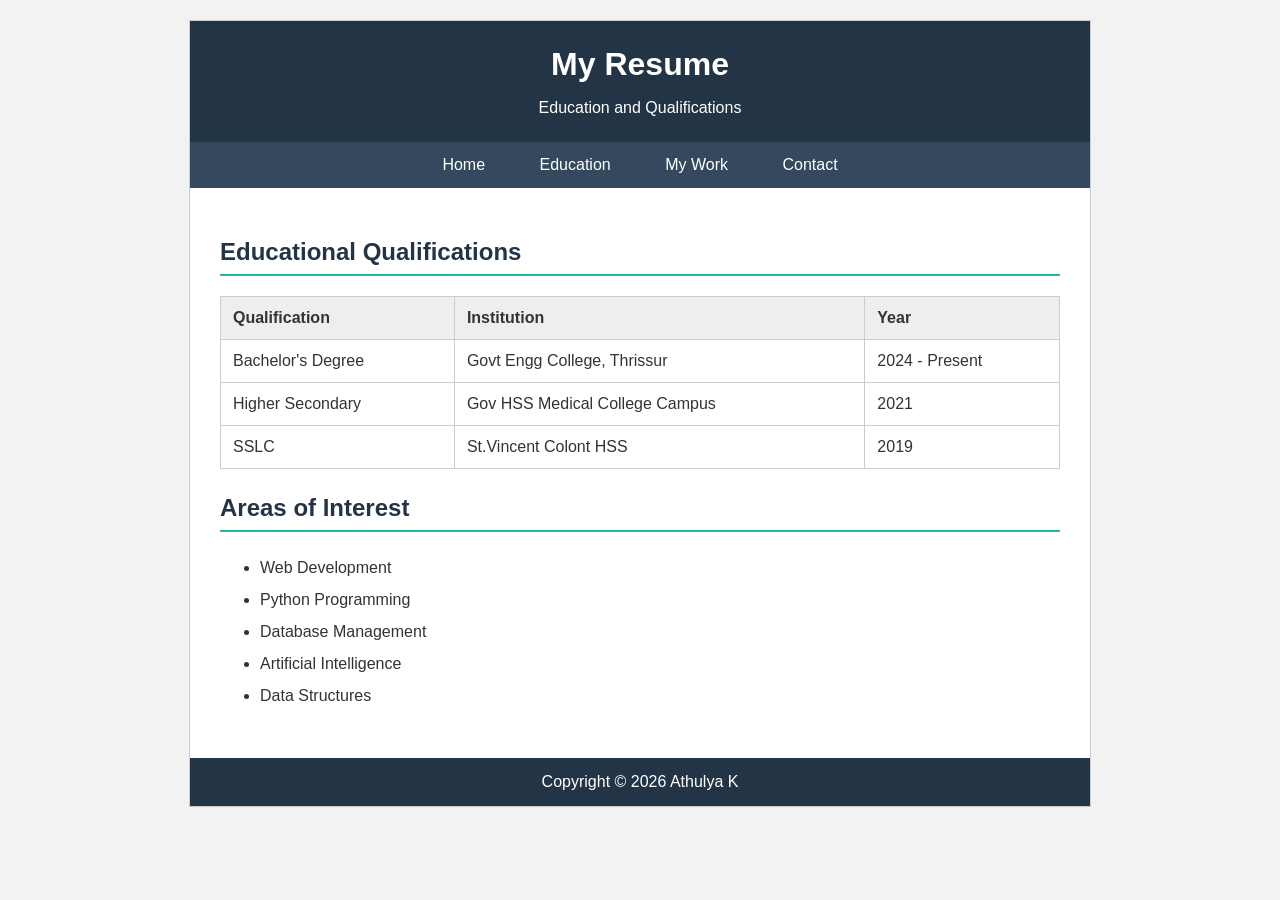
==== education.html @ 1c4b796b "Add files via upload" ====
<?xml version="1.0" encoding="UTF-8"?>
<!DOCTYPE html PUBLIC "-//W3C//DTD XHTML 1.0 Strict//EN"
    "http://www.w3.org/TR/xhtml1/DTD/xhtml1-strict.dtd">

<html xmlns="http://www.w3.org/1999/xhtml" xml:lang="en" lang="en">
<head>
    <title>My Resume - Education</title>
    <link rel="stylesheet" type="text/css" href="style.css" />
</head>

<body>

<div id="container">

    <div id="header">
        <h1>My Resume</h1>
        <p>Education and Qualifications</p>
    </div>

    <div id="navigation">
        <ul>
            <li><a href="index.html">Home</a></li>
            <li><a href="education.html">Education</a></li>
            <li><a href="MyWork.htm">My Work</a></li>
            <li><a href="contact.html">Contact</a></li>
        </ul>
    </div>

    <div id="content">

        <h2>Educational Qualifications</h2>

        <table>
            <tr>
                <th>Qualification</th>
                <th>Institution</th>
                <th>Year</th>
            </tr>

            <tr>
                <td>Bachelor's Degree</td>
                <td>Govt Engg College, Thrissur</td>
                <td>2024 - Present</td>
            </tr>

            <tr>
                <td>Higher Secondary</td>
                <td>Gov HSS Medical College Campus</td>
                <td>2021</td>
            </tr>

            <tr>
                <td>SSLC</td>
                <td>St.Vincent Colont HSS</td>
                <td>2019</td>
            </tr>
        </table>

        <h2>Areas of Interest</h2>

        <ul class="normal-list">
            <li>Web Development</li>
            <li>Python Programming</li>
            <li>Database Management</li>
            <li>Artificial Intelligence</li>
            <li>Data Structures</li>
        </ul>

    </div>

    <div id="footer">
        <p>Copyright &#169; 2026 Athulya K</p>
    </div>

</div>

</body>
</html>
---- style.css ----
body {
    margin: 0;
    padding: 0;
    background-color: #f2f2f2;
    font-family: Arial, Helvetica, sans-serif;
    color: #333333;
}

#container {
    width: 900px;
    margin: 20px auto;
    background-color: #ffffff;
    border: 1px solid #cccccc;
}

#header {
    padding: 25px;
    text-align: center;
    background-color: #243447;
    color: #ffffff;
}

#header h1 {
    margin: 0;
    font-size: 32px;
}

#header p {
    margin-bottom: 0;
}

#navigation {
    background-color: #34495e;
    text-align: center;
}

#navigation ul {
    margin: 0;
    padding: 0;
    list-style-type: none;
}

#navigation li {
    display: inline;
}

#navigation a {
    display: inline-block;
    padding: 14px 25px;
    color: #ffffff;
    text-decoration: none;
}

#navigation a:hover {
    background-color: #1abc9c;
}

#content {
    padding: 30px;
    min-height: 450px;
}

#content h2 {
    color: #243447;
    border-bottom: 2px solid #1abc9c;
    padding-bottom: 8px;
}

#content h3 {
    color: #34495e;
}

#content p {
    line-height: 1.6;
}

table {
    width: 100%;
    border-collapse: collapse;
    margin-top: 15px;
    margin-bottom: 25px;
}

th,
td {
    border: 1px solid #cccccc;
    padding: 12px;
    text-align: left;
}

th {
    background-color: #eeeeee;
}

.normal-list {
    line-height: 2;
}

form {
    margin-top: 20px;
}

input[type="text"],
textarea {
    width: 90%;
    padding: 8px;
    border: 1px solid #bbbbbb;
}

input[type="submit"],
input[type="reset"] {
    padding: 8px 18px;
    margin-right: 10px;
}

#footer {
    padding: 15px;
    text-align: center;
    background-color: #243447;
    color: #ffffff;
}

#footer p {
    margin: 0;
}
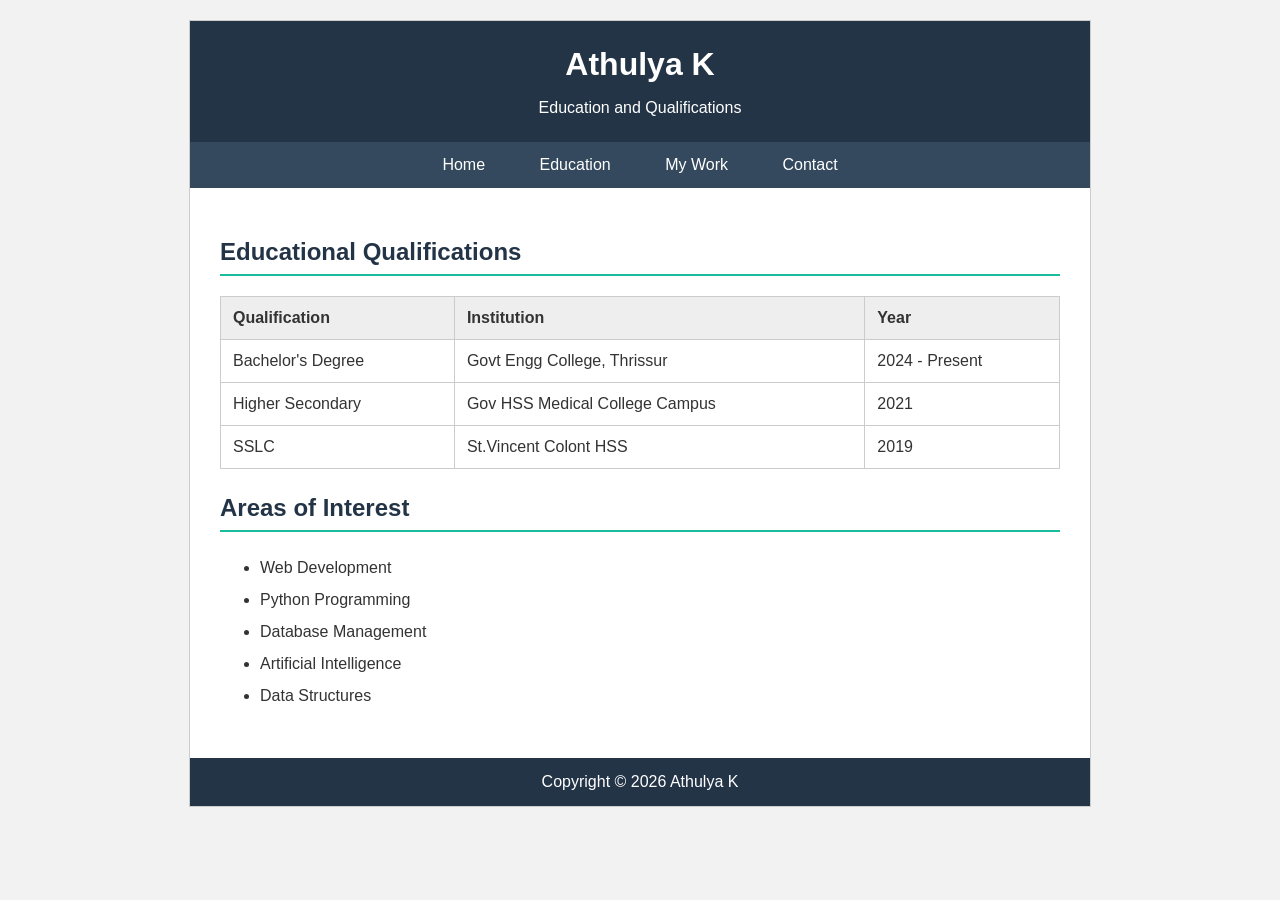
==== commit 446a9471: "Update education.html" ====
--- a/education.html
+++ b/education.html
@@ -13,7 +13,7 @@
 <div id="container">
 
     <div id="header">
-        <h1>My Resume</h1>
+        <h1>Athulya K</h1>
         <p>Education and Qualifications</p>
     </div>
 
@@ -75,4 +75,4 @@
 </div>
 
 </body>
-</html>+</html>
